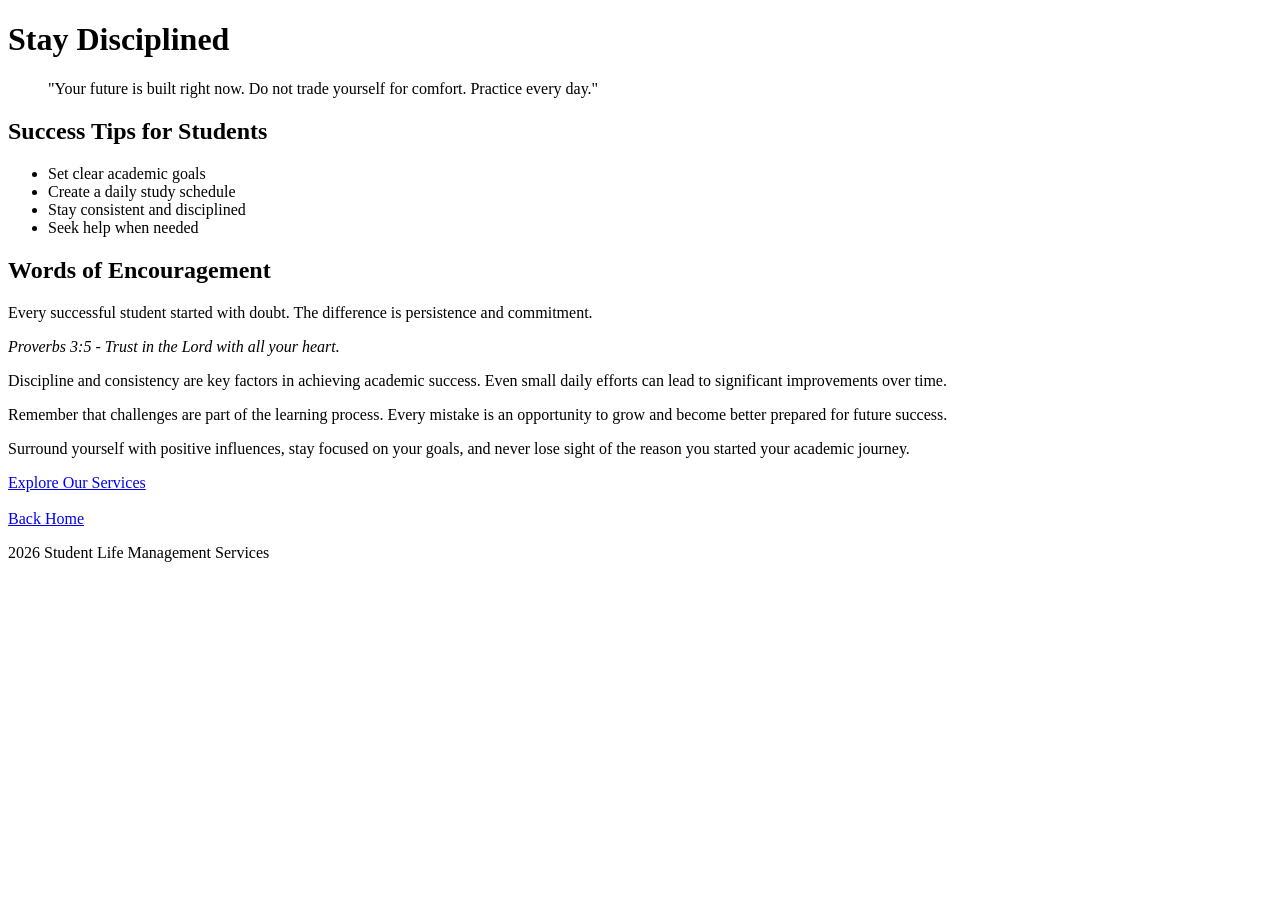
==== about.html @ 94c28f8d "first commit" ====
<!DOCTYPE html>
<html lang="en">

<head>
    <meta charset="UTF-8">
    <title>Motivation</title>
</head>

<body>

    <h1>Stay Disciplined</h1>

    <blockquote>
        "Your future is built right now. Do not trade yourself for comfort. Practice every day."
    </blockquote>

    <h2>Success Tips for Students</h2>
    <ul>
        <li>Set clear academic goals</li>
        <li>Create a daily study schedule</li>
        <li>Stay consistent and disciplined</li>
        <li>Seek help when needed</li>
    </ul>

    <h2>Words of Encouragement</h2>
    <p>Every successful student started with doubt. The difference is persistence and commitment.</p>

    <p><cite>Proverbs 3:5 - Trust in the Lord with all your heart.</cite></p>

    <p>Discipline and consistency are key factors in achieving academic success. Even small daily efforts can lead to significant improvements over time.</p>

    <p>Remember that challenges are part of the learning process. Every mistake is an opportunity to grow and become better prepared for future success.</p>

    <p>Surround yourself with positive influences, stay focused on your goals, and never lose sight of the reason you started your academic journey.</p>

    <a href="services.html">Explore Our Services</a>
    <br><br>
    <a href="index.html">Back Home</a>

    <footer>
        <p>2026 Student Life Management Services</p>
    </footer>

</body>

</html>
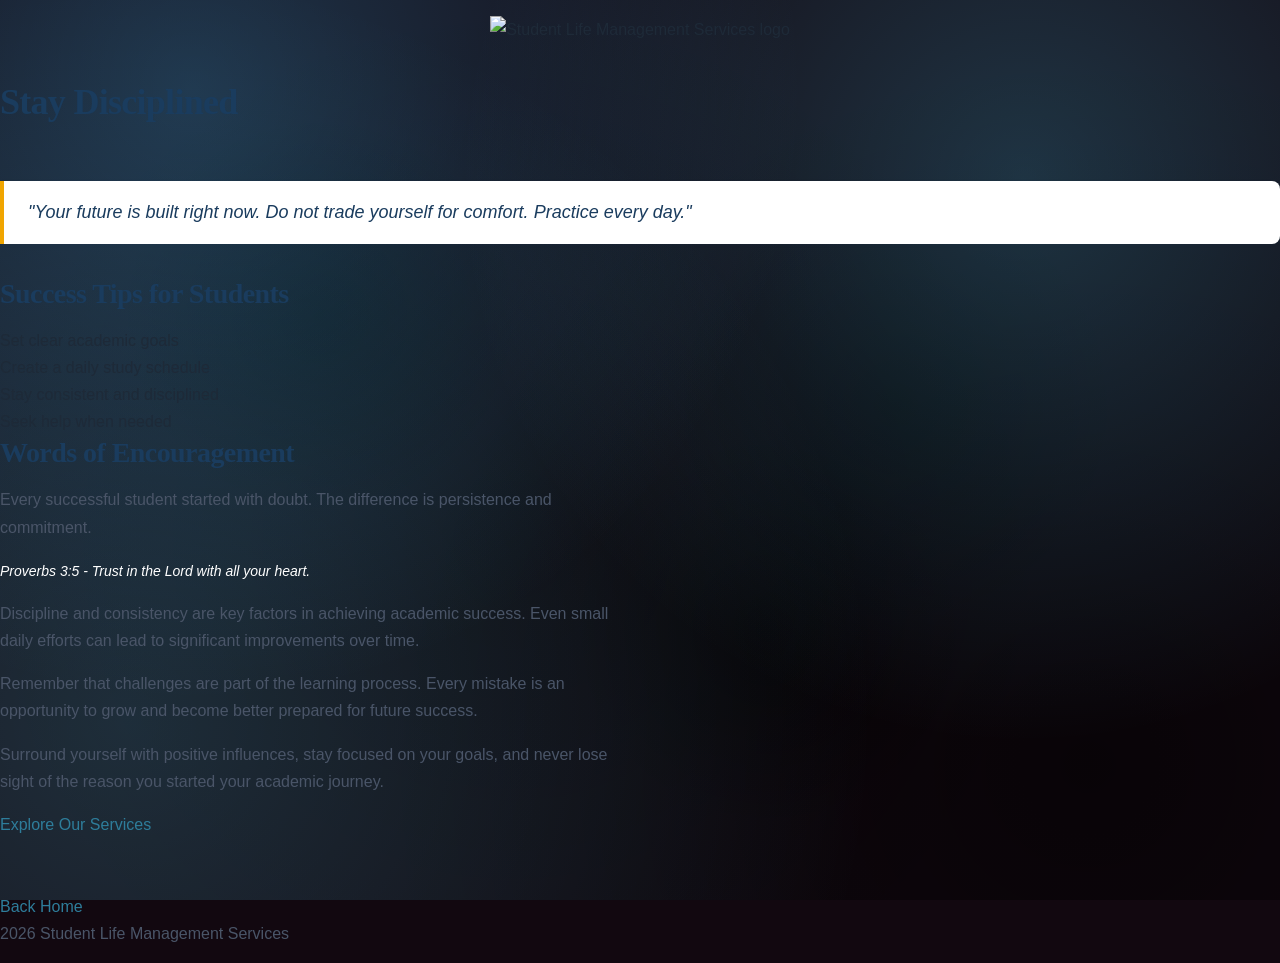
==== commit f99abe57: "Add files via upload" ====
--- a/about.html
+++ b/about.html
@@ -1,46 +1,49 @@
-<!DOCTYPE html>
-<html lang="en">
-
-<head>
-    <meta charset="UTF-8">
-    <title>Motivation</title>
-</head>
-
-<body>
-
-    <h1>Stay Disciplined</h1>
-
-    <blockquote>
-        "Your future is built right now. Do not trade yourself for comfort. Practice every day."
-    </blockquote>
-
-    <h2>Success Tips for Students</h2>
-    <ul>
-        <li>Set clear academic goals</li>
-        <li>Create a daily study schedule</li>
-        <li>Stay consistent and disciplined</li>
-        <li>Seek help when needed</li>
-    </ul>
-
-    <h2>Words of Encouragement</h2>
-    <p>Every successful student started with doubt. The difference is persistence and commitment.</p>
-
-    <p><cite>Proverbs 3:5 - Trust in the Lord with all your heart.</cite></p>
-
-    <p>Discipline and consistency are key factors in achieving academic success. Even small daily efforts can lead to significant improvements over time.</p>
-
-    <p>Remember that challenges are part of the learning process. Every mistake is an opportunity to grow and become better prepared for future success.</p>
-
-    <p>Surround yourself with positive influences, stay focused on your goals, and never lose sight of the reason you started your academic journey.</p>
-
-    <a href="services.html">Explore Our Services</a>
-    <br><br>
-    <a href="index.html">Back Home</a>
-
-    <footer>
-        <p>2026 Student Life Management Services</p>
-    </footer>
-
-</body>
-
+<!DOCTYPE html>
+<html lang="en">
+
+<head>
+    <meta charset="UTF-8">
+    <title>Motivation</title>
+    <link rel="stylesheet" href="style.css">
+</head>
+
+<body>
+
+        <img src="media/powpow logo.jpg" alt="Student Life Management Services logo" style="height:48px; width:auto; display:block; margin: 16px auto;">
+
+    <h1>Stay Disciplined</h1>
+
+    <blockquote>
+        "Your future is built right now. Do not trade yourself for comfort. Practice every day."
+    </blockquote>
+
+    <h2>Success Tips for Students</h2>
+    <ul>
+        <li>Set clear academic goals</li>
+        <li>Create a daily study schedule</li>
+        <li>Stay consistent and disciplined</li>
+        <li>Seek help when needed</li>
+    </ul>
+
+    <h2>Words of Encouragement</h2>
+    <p>Every successful student started with doubt. The difference is persistence and commitment.</p>
+
+    <p><cite>Proverbs 3:5 - Trust in the Lord with all your heart.</cite></p>
+
+    <p>Discipline and consistency are key factors in achieving academic success. Even small daily efforts can lead to significant improvements over time.</p>
+
+    <p>Remember that challenges are part of the learning process. Every mistake is an opportunity to grow and become better prepared for future success.</p>
+
+    <p>Surround yourself with positive influences, stay focused on your goals, and never lose sight of the reason you started your academic journey.</p>
+
+    <a href="service.html">Explore Our Services</a>
+    <br><br>
+    <a href="index.html">Back Home</a>
+
+    <footer>
+        <p>2026 Student Life Management Services</p>
+    </footer>
+
+</body>
+
 </html>
--- a/style.css
+++ b/style.css
@@ -0,0 +1,1010 @@
+
+
+/* --- CSS Reset & Base Styles --- */
+*, *::before, *::after {
+    margin: 0;
+    padding: 0;
+    box-sizing: border-box;
+}
+
+/* --- CSS Custom Properties (Variables) --- */
+:root {
+    /* Color Scheme */
+    --color-primary: #1a3c5e;
+    --color-secondary: #2e7d9b;
+    --color-accent: #f0a500;
+    --color-accent-light: #ffd166;
+    --color-bg: #f5f7fa;
+    --color-bg-alt: #eef2f7;
+    --color-white: #ffffff;
+    --color-text: #1e2a38;
+    --color-text-light: #4a5568;
+    --color-text-muted: #718096;
+    --color-border: #d1dce8;
+    --color-success: #38a169;
+
+    /* Typography */
+    --font-heading: 'Georgia', 'Times New Roman', serif;
+    --font-body: 'Segoe UI', Tahoma, Geneva, Verdana, sans-serif;
+
+    /* Font Sizes — relative units for responsiveness */
+    --fs-xs: 0.75rem;
+    --fs-sm: 0.875rem;
+    --fs-base: 1rem;
+    --fs-md: 1.125rem;
+    --fs-lg: 1.375rem;
+    --fs-xl: 1.75rem;
+    --fs-2xl: 2.25rem;
+    --fs-3xl: 3rem;
+
+    /* Spacing */
+    --space-xs: 0.5rem;
+    --space-sm: 0.75rem;
+    --space-md: 1rem;
+    --space-lg: 1.5rem;
+    --space-xl: 2rem;
+    --space-2xl: 3rem;
+    --space-3xl: 4rem;
+
+    /* Borders & Shadows */
+    --radius-sm: 4px;
+    --radius-md: 8px;
+    --radius-lg: 16px;
+    --shadow-sm: 0 1px 3px rgba(26, 60, 94, 0.1);
+    --shadow-md: 0 4px 12px rgba(26, 60, 94, 0.15);
+    --shadow-lg: 0 8px 28px rgba(26, 60, 94, 0.2);
+
+    /* Transitions */
+    --transition: 0.25s ease;
+    --transition-slow: 0.4s ease;
+
+    /* Layout */
+    --max-width: 1100px;
+    --nav-height: 4.5rem;
+}
+
+
+html {
+    font-size: 16px;
+    scroll-behavior: smooth;
+}
+
+body {
+    font-family: var(--font-body);
+    font-size: var(--fs-base);
+    line-height: 1.7;
+    color: var(--color-text);
+    background-color: var(--color-bg);
+    min-height: 100vh;
+    /* Charcoal + pink theme */
+    background-color: #120810;
+    background-image:
+        radial-gradient(circle at 15% 10%, rgba(70, 190, 255, 0.25) 0%, rgba(70, 190, 255, 0) 45%),
+        radial-gradient(circle at 80% 20%, rgba(80, 210, 255, 0.22) 0%, rgba(80, 210, 255, 0) 45%),
+        radial-gradient(circle at 10% 80%, rgba(90, 220, 255, 0.18) 0%, rgba(90, 220, 255, 0) 55%),
+        radial-gradient(circle at 85% 85%, rgba(0, 0, 0, 0.55) 0%, rgba(0, 0, 0, 0) 55%),
+        radial-gradient(circle at 40% 60%, rgba(0, 0, 0, 0.35) 0%, rgba(0, 0, 0, 0) 60%),
+        /* sprinkle */
+        radial-gradient(circle at 25% 35%, rgba(0, 0, 0, 0.55) 0%, rgba(0, 0, 0, 0) 18%),
+        radial-gradient(circle at 60% 70%, rgba(0, 0, 0, 0.5) 0%, rgba(0, 0, 0, 0) 20%),
+        radial-gradient(circle at 70% 45%, rgba(0, 0, 0, 0.45) 0%, rgba(0, 0, 0, 0) 22%);
+    background-attachment: fixed;
+    display: flex;
+    flex-direction: column;
+}
+
+
+h1, h2, h3, h4, h5, h6 {
+    font-family: var(--font-heading);
+    font-weight: 700;
+    line-height: 1.25;
+    color: var(--color-primary);
+    letter-spacing: -0.02em;
+}
+
+h1 { font-size: var(--fs-2xl); margin-bottom: var(--space-lg); }
+h2 { font-size: var(--fs-xl);  margin-bottom: var(--space-md); }
+h3 { font-size: var(--fs-lg);  margin-bottom: var(--space-sm); }
+
+p {
+    font-size: var(--fs-base);
+    color: var(--color-text-light);
+    margin-bottom: var(--space-md);
+    max-width: 70ch;
+}
+
+a {
+    color: var(--color-secondary);
+    text-decoration: none;
+    transition: color var(--transition);
+}
+
+a:hover,
+a:focus {
+    color: var(--color-accent);
+    text-decoration: underline;
+}
+
+ul {
+    list-style: none;
+    padding: 0;
+}
+
+cite {
+    font-style: italic;
+    color: #ffffff;
+
+    font-size: var(--fs-sm);
+}
+
+
+
+blockquote {
+    border-left: 4px solid var(--color-accent);
+    padding: var(--space-md) var(--space-lg);
+    margin: var(--space-xl) 0;
+    background: var(--color-white);
+    border-radius: 0 var(--radius-md) var(--radius-md) 0;
+    font-size: var(--fs-md);
+    font-style: italic;
+    color: var(--color-primary);
+    box-shadow: var(--shadow-sm);
+}
+
+
+.container {
+    width: 100%;
+    max-width: var(--max-width);
+    margin: 0 auto;
+    padding: 0 var(--space-lg);
+}
+
+/* Use flexbox for page structure */
+body {
+    display: flex;
+    flex-direction: column;
+}
+
+main, section:not(nav section) {
+    flex: 1;
+}
+
+
+header {
+    background: var(--color-primary);
+    position: sticky;
+    top: 0;
+    z-index: 100;
+    box-shadow: var(--shadow-md);
+}
+
+header nav {
+    max-width: var(--max-width);
+    margin: 0 auto;
+    padding: 0 var(--space-lg);
+    display: flex;
+    align-items: center;
+    justify-content: space-between;
+    min-height: var(--nav-height);
+    flex-wrap: wrap;
+    gap: var(--space-sm);
+}
+
+/* --- Navbar modernize --- */
+header nav img {
+    height: 44px;
+    width: auto;
+    display: block;
+    margin-right: var(--space-sm);
+    filter: drop-shadow(0 2px 6px rgba(0,0,0,0.18));
+}
+
+header nav h2 {
+    padding: 0;
+    margin-right: auto;
+}
+
+header nav ul {
+    margin-left: auto;
+    display: flex;
+    align-items: center;
+}
+
+header nav ul li {
+    list-style: none;
+}
+
+header nav ul li a {
+    display: inline-flex;
+    align-items: center;
+    justify-content: center;
+    padding: 0.6rem 0.9rem;
+    border-radius: 999px;
+    position: relative;
+    overflow: hidden;
+    background: rgba(255,255,255,0.06);
+    border: 1px solid rgba(255,255,255,0.14);
+}
+
+header nav ul li a::after {
+    content: '';
+    position: absolute;
+    inset: 0;
+    background: linear-gradient(135deg, rgba(240,165,0,0.35), rgba(255,209,102,0.25));
+    opacity: 0;
+    transition: opacity var(--transition);
+}
+
+header nav ul li a:hover,
+header nav ul li a:focus {
+    background: var(--color-accent);
+    color: var(--color-primary);
+    text-decoration: none;
+    transform: translateY(-1px);
+}
+
+header nav ul li a:hover::after,
+header nav ul li a:focus::after {
+    opacity: 1;
+}
+
+
+header nav h2 {
+    color: var(--color-white);
+    font-size: var(--fs-md);
+    font-family: var(--font-heading);
+    letter-spacing: 0.01em;
+    margin: 0;
+    flex: 1;
+    min-width: 180px;
+}
+
+header nav ul {
+    display: flex;
+    flex-wrap: wrap;
+    gap: var(--space-xs);
+}
+
+header nav ul li a {
+    color: rgba(255, 255, 255, 0.92);
+    font-size: var(--fs-sm);
+    font-weight: 700;
+    padding: 0.65rem 1rem;
+    border-radius: 999px;
+    letter-spacing: 0.03em;
+    text-transform: uppercase;
+    text-decoration: none;
+    transition: transform var(--transition), box-shadow var(--transition), background var(--transition), color var(--transition);
+    background: rgba(255,255,255,0.06);
+    border: 1px solid rgba(255,255,255,0.18);
+    box-shadow: 0 8px 24px rgba(0,0,0,0.12);
+}
+
+
+header nav ul li a:hover,
+header nav ul li a:focus {
+    background: var(--color-accent);
+    color: var(--color-primary);
+    text-decoration: none;
+}
+
+
+.enquiry-page {
+
+    position: relative;
+    width: 100%;
+    padding: var(--space-3xl) var(--space-lg);
+    margin: 0 auto;
+    max-width: var(--max-width);
+    min-height: 70vh;
+    border-radius: var(--radius-lg);
+    overflow: hidden;
+
+    background-image: url("media/nellll.jpg");
+    background-size: cover;
+    background-position: center;
+    background-repeat: no-repeat;
+}
+
+.enquiry-page__overlay {
+    position: absolute;
+    inset: 0;
+    background: rgba(0, 0, 0, 0.35);
+    z-index: 0;
+}
+
+.service-page {
+    position: relative;
+    width: 100%;
+    padding: var(--space-3xl) var(--space-lg);
+    margin: 0 auto;
+    max-width: var(--max-width);
+    min-height: 70vh;
+    border-radius: var(--radius-lg);
+    overflow: hidden;
+
+    background-image: url("media/pexels-kampus-5940707.jpg");
+    background-size: cover;
+    background-position: center;
+    background-repeat: no-repeat;
+}
+
+.service-page__overlay {
+    position: absolute;
+    inset: 0;
+    background: rgba(0, 0, 0, 0.2);
+    z-index: 0;
+}
+
+.service-page > h1,
+.service-page__content {
+    position: relative;
+    z-index: 1;
+}
+
+
+.enquiry-page > h1,
+.enquiry-page__content {
+    position: relative;
+    z-index: 1;
+}
+
+.enquiry-page > h1 {
+    color: var(--color-white);
+    font-size: var(--fs-3xl);
+    text-shadow: 0 2px 8px rgba(0, 0, 0, 0.35);
+    margin-bottom: var(--space-lg);
+}
+
+.enquiry-page__content {
+    padding-top: 0;
+}
+
+.page-header {
+    background: linear-gradient(135deg, var(--color-primary) 0%, var(--color-secondary) 100%);
+    color: var(--color-white);
+    padding: var(--space-3xl) var(--space-lg);
+    text-align: center;
+}
+
+
+.page-header h1 {
+    color: var(--color-white);
+    font-size: var(--fs-3xl);
+    margin-bottom: var(--space-sm);
+    text-shadow: 0 2px 8px rgba(0,0,0,0.2);
+}
+
+.page-header p {
+    color: rgba(255,255,255,0.9);
+    font-size: var(--fs-md);
+    max-width: 55ch;
+    margin: 0 auto;
+}
+
+
+.enquiry-card{
+    position: relative;
+    background-image: url("media/pexels-pixabay-207253.jpg");
+    /* make card text sit above overlay */
+    color: #ffffff;
+    background-size: cover;
+    background-position: center;
+    background-repeat: no-repeat;
+
+    border-radius: var(--radius-lg);
+    overflow: hidden;
+
+    border: 1px solid var(--color-border);
+    box-shadow: var(--shadow-sm);
+
+    padding: var(--space-xl);
+    margin: var(--space-xl) auto;
+}
+
+.enquiry-card::before{
+    content: '';
+    position: absolute;
+    inset: 0;
+    background: rgba(0,0,0,0.45);
+}
+
+.enquiry-card > *{
+    position: relative;
+    z-index: 1;
+    color: #ffffff;
+}
+
+.enquiry-card h2,
+.enquiry-card ul li,
+.enquiry-card p{
+    text-shadow: 0 2px 10px rgba(0,0,0,0.65);
+}
+
+.enquiry-card ul li{
+    font-weight: 800;
+}
+
+.enquiry-card h2{
+    font-weight: 900;
+    letter-spacing: 0.02em;
+}
+
+
+section {
+    padding: var(--space-2xl) var(--space-lg);
+    max-width: var(--max-width);
+    margin: 0 auto;
+    width: 100%;
+}
+
+/* Card-style sections */
+.card {
+    background: var(--color-white);
+    border-radius: var(--radius-lg);
+    padding: var(--space-xl);
+    box-shadow: var(--shadow-sm);
+    border: 1px solid var(--color-border);
+    transition: box-shadow var(--transition), transform var(--transition);
+}
+
+.card:hover {
+    box-shadow: var(--shadow-md);
+    transform: translateY(-2px);
+}
+
+/* Why Choose Us & Mission lists */
+section ul li {
+    padding: var(--space-xs) 0 var(--space-xs) var(--space-lg);
+    position: relative;
+    color: var(--color-text-light);
+    font-size: var(--fs-base);
+    line-height: 1.6;
+}
+
+section ul li::before {
+    content: '✦';
+    position: absolute;
+    left: 0;
+    color: var(--color-accent);
+    font-size: var(--fs-xs);
+    top: 0.6em;
+}
+
+/* ============================================================
+   INDEX PAGE — HERO
+   ============================================================ */
+
+.index-hero {
+
+    background-image: url("media/pexels-bltkrn-35098073.jpg");
+    background-size: cover;
+    background-position: center;
+    background-repeat: no-repeat;
+
+    /* keep a subtle gradient overlay feel */
+    position: relative;
+
+    max-width: 100%;
+    padding: var(--space-3xl) var(--space-lg);
+    text-align: center;
+}
+
+body > section:first-of-type h1 {
+    color: var(--color-white);
+    font-size: var(--fs-3xl);
+    text-shadow: 0 2px 8px rgba(0,0,0,0.25);
+    margin-bottom: var(--space-sm);
+}
+
+body > section:first-of-type > p:first-of-type {
+    color: rgba(255,255,255,0.9);
+    font-size: var(--fs-md);
+    margin: 0 auto var(--space-xl);
+}
+
+body > section:first-of-type h2 {
+    color: var(--color-accent-light);
+    margin-top: var(--space-xl);
+}
+
+body > section:first-of-type ul li {
+    color: rgba(255,255,255,0.85);
+}
+
+body > section:first-of-type ul li::before {
+    color: var(--color-accent-light);
+}
+
+body > section:first-of-type p:not(:first-of-type) {
+    color: rgba(255,255,255,0.8);
+    margin: 0 auto var(--space-md);
+
+a[href="enquiry.html"],
+    a[href="contact.html"],
+    a[href="services.html"],
+    a[href="index.html"],
+    a[href="service.html"] {
+
+    display: inline-flex;
+    align-items: center;
+    justify-content: center;
+    padding: 0.65rem 1.15rem;
+    border-radius: 999px;
+    font-weight: 800;
+    font-size: var(--fs-sm);
+    letter-spacing: 0.04em;
+    text-transform: uppercase;
+    text-decoration: none;
+    transition: transform var(--transition), box-shadow var(--transition), background var(--transition), color var(--transition);
+    margin-top: var(--space-md);
+    margin-right: var(--space-sm);
+    border: 1px solid rgba(255,255,255,0.18);
+    background: rgba(255,255,255,0.06);
+    box-shadow: 0 8px 24px rgba(0,0,0,0.12);
+}
+
+/* Make nav/hero-style buttons use same pill theme */
+header nav ul li a,
+.a-pill,
+.form-pill,
+button[type="submit"] {
+    border-radius: 999px;
+}
+
+
+/* Primary CTA */
+a[href="enquiry.html"],
+a[href="contact.html"],
+a[href="services.html"],
+a[href="service.html"] {
+    background: var(--color-accent);
+    color: var(--color-primary);
+    box-shadow: 0 4px 14px rgba(240, 165, 0, 0.35);
+}
+
+a[href="enquiry.html"]:hover,
+a[href="contact.html"]:hover,
+a[href="services.html"]:hover,
+a[href="service.html"]:hover {
+    background: var(--color-accent-light);
+    transform: translateY(-2px);
+    box-shadow: 0 6px 20px rgba(240, 165, 0, 0.45);
+}
+
+/* Back Home / secondary */
+a[href="index.html"] {
+    background: transparent;
+    color: var(--color-secondary);
+    border: 2px solid var(--color-secondary);
+}
+
+a[href="index.html"]:hover {
+    background: var(--color-secondary);
+    color: var(--color-white);
+}
+
+
+.services-grid {
+    display: grid;
+    grid-template-columns: repeat(auto-fit, minmax(280px, 1fr));
+    gap: var(--space-xl);
+    margin: var(--space-xl) 0;
+}
+
+/* Service sections styled as cards */
+body section + section {
+    background: var(--color-white);
+    border-radius: var(--radius-lg);
+    box-shadow: var(--shadow-sm);
+    border: 1px solid var(--color-border);
+    padding: var(--space-xl);
+    transition: box-shadow var(--transition), transform var(--transition);
+}
+
+body section + section:hover {
+    box-shadow: var(--shadow-md);
+    transform: translateY(-3px);
+}
+
+/* Make service cards consistent/stronger */
+.service-page .card,
+.service-page > section {
+    background: rgba(255,255,255,0.95);
+    border: 1px solid rgba(209,220,232,0.9);
+    box-shadow: var(--shadow-sm);
+}
+
+.service-page > section h2 {
+    font-size: var(--fs-lg);
+    color: var(--color-secondary);
+    padding-bottom: var(--space-sm);
+    border-bottom: 2px solid var(--color-accent);
+    margin-bottom: var(--space-md);
+}
+
+
+/* Service images */
+section img {
+    width: 100%;
+    max-height: 220px;
+    object-fit: cover;
+    border-radius: var(--radius-md);
+    margin: var(--space-md) 0;
+    display: block;
+    box-shadow: var(--shadow-sm);
+}
+
+
+.pricing-grid {
+    display: grid;
+    grid-template-columns: repeat(auto-fit, minmax(240px, 1fr));
+    gap: var(--space-xl);
+    margin: var(--space-xl) 0;
+}
+
+/* Pricing card sections */
+section section,
+body > section[id] {
+    background: var(--color-white);
+    border-radius: var(--radius-lg);
+    padding: var(--space-xl);
+    box-shadow: var(--shadow-sm);
+    border: 1px solid var(--color-border);
+    transition: box-shadow var(--transition), transform var(--transition);
+}
+
+section section:hover {
+    box-shadow: var(--shadow-lg);
+    transform: translateY(-4px);
+}
+
+section section h2 {
+    font-size: var(--fs-lg);
+    color: var(--color-secondary);
+    padding-bottom: var(--space-sm);
+    border-bottom: 2px solid var(--color-accent);
+    margin-bottom: var(--space-md);
+}
+
+
+form {
+    background: var(--color-white);
+    padding: var(--space-xl);
+    border-radius: var(--radius-lg);
+    box-shadow: var(--shadow-md);
+    border: 1px solid var(--color-border);
+    max-width: 600px;
+    margin: var(--space-xl) 0;
+}
+
+form label {
+    display: block;
+    font-weight: 600;
+    font-size: var(--fs-sm);
+    color: var(--color-primary);
+    margin-bottom: var(--space-xs);
+    letter-spacing: 0.02em;
+    text-transform: uppercase;
+}
+
+form input[type="text"],
+form input[type="email"],
+form select,
+form textarea {
+    width: 100%;
+    padding: var(--space-sm) var(--space-md);
+    border: 2px solid var(--color-border);
+    border-radius: var(--radius-md);
+    font-family: var(--font-body);
+    font-size: var(--fs-base);
+    color: var(--color-text);
+    background: var(--color-bg);
+    transition: border-color var(--transition), box-shadow var(--transition);
+    margin-bottom: var(--space-lg);
+}
+
+form input[type="text"]:focus,
+form input[type="email"]:focus,
+form select:focus,
+form textarea:focus {
+    outline: none;
+    border-color: var(--color-secondary);
+    box-shadow: 0 0 0 3px rgba(46, 125, 155, 0.15);
+    background: var(--color-white);
+}
+
+form textarea {
+    min-height: 130px;
+    resize: vertical;
+}
+
+form button[type="submit"] {
+    background: var(--color-primary);
+    color: var(--color-white);
+    border: none;
+    padding: var(--space-sm) var(--space-2xl);
+    border-radius: var(--radius-md);
+    font-size: var(--fs-base);
+    font-weight: 700;
+    letter-spacing: 0.05em;
+    text-transform: uppercase;
+    cursor: pointer;
+    transition: background var(--transition), transform var(--transition), box-shadow var(--transition);
+    box-shadow: var(--shadow-sm);
+}
+
+form button[type="submit"]:hover,
+form button[type="submit"]:focus {
+    background: var(--color-secondary);
+    transform: translateY(-2px);
+    box-shadow: var(--shadow-md);
+    -webkit-transform: translateY(-2px);
+    -moz-transform: translateY(-2px);
+    -ms-transform: translateY(-2px);
+    -o-transform: translateY(-2px);
+}
+
+form button[type="submit"]:active {
+    transform: translate/* blockquote ;
+    -webkit-transform: translate/* blockquote ;
+    -moz-transform: translate/* blockquote ;
+    -ms-transform: translate/* blockquote ;
+    -o-transform: translate/* blockquote ;
+{
+
+    background: linear-gradient(135deg, var(--color-primary), var(--color-secondary));
+    color: var(--color-white);
+    border-left: 5px solid var(--color-accent);
+    padding: var(--space-xl) var(--space-2xl);
+    border-radius: 0 var(--radius-lg) var(--radius-lg) 0;
+    font-size: var(--fs-lg);
+
+    margin: var(--space-xl) 0;
+    box-shadow: var(--shadow-md);
+    position: relative;
+}
+/* ============================================================
+blockquote::before {
+    content: '\201C';
+    font-size: 5rem;
+    color: var(--color-accent);
+    position: absolute;
+    top: -1rem;
+    left: 1rem;
+    line-height: 1;
+    opacity: 0.4;
+    font-family: var(--font-heading);
+}
+
+
+footer {
+    background: var(--color-primary);
+    color: rgba(255, 255, 255, 0.75);
+    text-align: center;
+    padding: var(--space-lg);
+    font-size: var(--fs-sm);
+    margin-top: auto;
+    letter-spacing: 0.03em;
+}
+
+footer p {
+    color: rgba(255, 255, 255, 0.75);
+    max-width: none;
+    margin: 0;
+}
+
+footer p::before {
+    content: '© ';
+}
+
+
+
+body p:has(+ p) {
+    /* contact page info paragraphs */
+}
+
+/* Style contact info lines with icons */
+p:has(> strong) {
+    display: flex;
+    align-items: flex-start;
+    gap: var(--space-sm);
+}
+
+/* Contact page: make headings & text stand out more */
+body h1,
+body h2 {
+    font-weight: 900;
+}
+
+/* Contact page uses plain h1/h2 and p tags; bump their visual weight */
+body h1 {
+    font-size: clamp(2rem, 3vw, var(--fs-3xl));
+    text-align: center;
+    margin: var(--space-lg) auto;
+    color: var(--color-white);
+}
+
+body h2 {
+    font-size: clamp(1.25rem, 2.2vw, var(--fs-xl));
+    color: var(--color-accent-light);
+    text-align: left;
+    margin-top: var(--space-lg);
+    margin-bottom: var(--space-md);
+}
+
+body p {
+    font-size: clamp(1rem, 1.35vw, var(--fs-md));
+    color: rgba(255,255,255,0.9);
+    max-width: 78ch;
+    margin-left: auto;
+    margin-right: auto;
+}
+
+
+
+
+/* ---- Tablet: max-width 900px ---- */
+@media screen and (max-width: 900px) {
+    :root {
+        --fs-3xl: 2.25rem;
+        --fs-2xl: 1.75rem;
+        --fs-xl: 1.5rem;
+    }
+
+    header nav {
+        flex-direction: column;
+        align-items: flex-start;
+        padding: var(--space-sm) var(--space-lg);
+        gap: var(--space-xs);
+    }
+
+    header nav h2 {
+        font-size: var(--fs-base);
+    }
+
+    header nav ul {
+        gap: var(--space-xs);
+    }
+
+    body > section:first-of-type {
+        padding: var(--space-2xl) var(--space-lg);
+    }
+
+    body > section:first-of-type h1 {
+        font-size: var(--fs-2xl);
+    }
+
+    .services-grid,
+    .pricing-grid {
+        grid-template-columns: repeat(2, 1fr);
+    }
+
+    form {
+        max-width: 100%;
+    }
+}
+
+/* ---- Mobile: max-width 600px ---- */
+@media screen and (max-width: 600px) {
+    :root {
+        --fs-3xl: 1.75rem;
+        --fs-2xl: 1.5rem;
+        --fs-xl: 1.25rem;
+        --fs-lg: 1.125rem;
+        --space-2xl: 2rem;
+        --space-3xl: 2.5rem;
+    }
+
+    html {
+        font-size: 15px;
+    }
+
+    header nav {
+        padding: var(--space-sm) var(--space-md);
+    }
+
+    header nav h2 {
+        font-size: var(--fs-sm);
+        margin-bottom: var(--space-xs);
+    }
+
+    header nav ul {
+        flex-wrap: wrap;
+        gap: 4px;
+    }
+
+    header nav ul li a {
+        font-size: 0.7rem;
+        padding: 4px var(--space-xs);
+    }
+
+    body > section:first-of-type {
+        padding: var(--space-xl) var(--space-md);
+    }
+
+    body > section:first-of-type h1 {
+        font-size: var(--fs-2xl);
+    }
+
+    section {
+        padding: var(--space-xl) var(--space-md);
+    }
+
+    .services-grid,
+    .pricing-grid {
+        grid-template-columns: 1fr;
+    }
+
+    form {
+        padding: var(--space-lg) var(--space-md);
+    }
+
+    blockquote {
+        padding: var(--space-lg);
+        font-size: var(--fs-base);
+    }
+
+    blockquote::before {
+        font-size: 3rem;
+    }
+
+    /* Stack buttons on mobile */
+    a[href="enquiry.html"],
+    a[href="contact.html"],
+    a[href="services.html"],
+    a[href="index.html"],
+    a[href="service.html"] {
+        display: block;
+        text-align: center;
+        margin-right: 0;
+    }
+
+    section section {
+        padding: var(--space-md);
+    }
+
+    section img {
+        max-height: 160px;
+    }
+
+    h1 { font-size: var(--fs-xl); }
+    h2 { font-size: var(--fs-lg); }
+}
+
+/* ---- Large screens: min-width 1200px ---- */
+@media screen and (min-width: 1200px) {
+    :root {
+        --fs-3xl: 3.5rem;
+    }
+
+    .services-grid {
+        grid-template-columns: repeat(3, 1fr);
+    }
+
+    .pricing-grid {
+        grid-template-columns: repeat(3, 1fr);
+    }
+}
+
+
+
+/* Focus visible for accessibility */
+a:focus-visible,
+button:focus-visible,
+input:focus-visible,
+select:focus-visible,
+textarea:focus-visible {
+    outline: 3px solid var(--color-accent);
+    outline-offset: 2px;
+}
+
+/* Active link feedback */
+a:active {
+    transform: scale(0.98);
+}
+
+header nav ul li {
+    list-style: none;
+}
+}
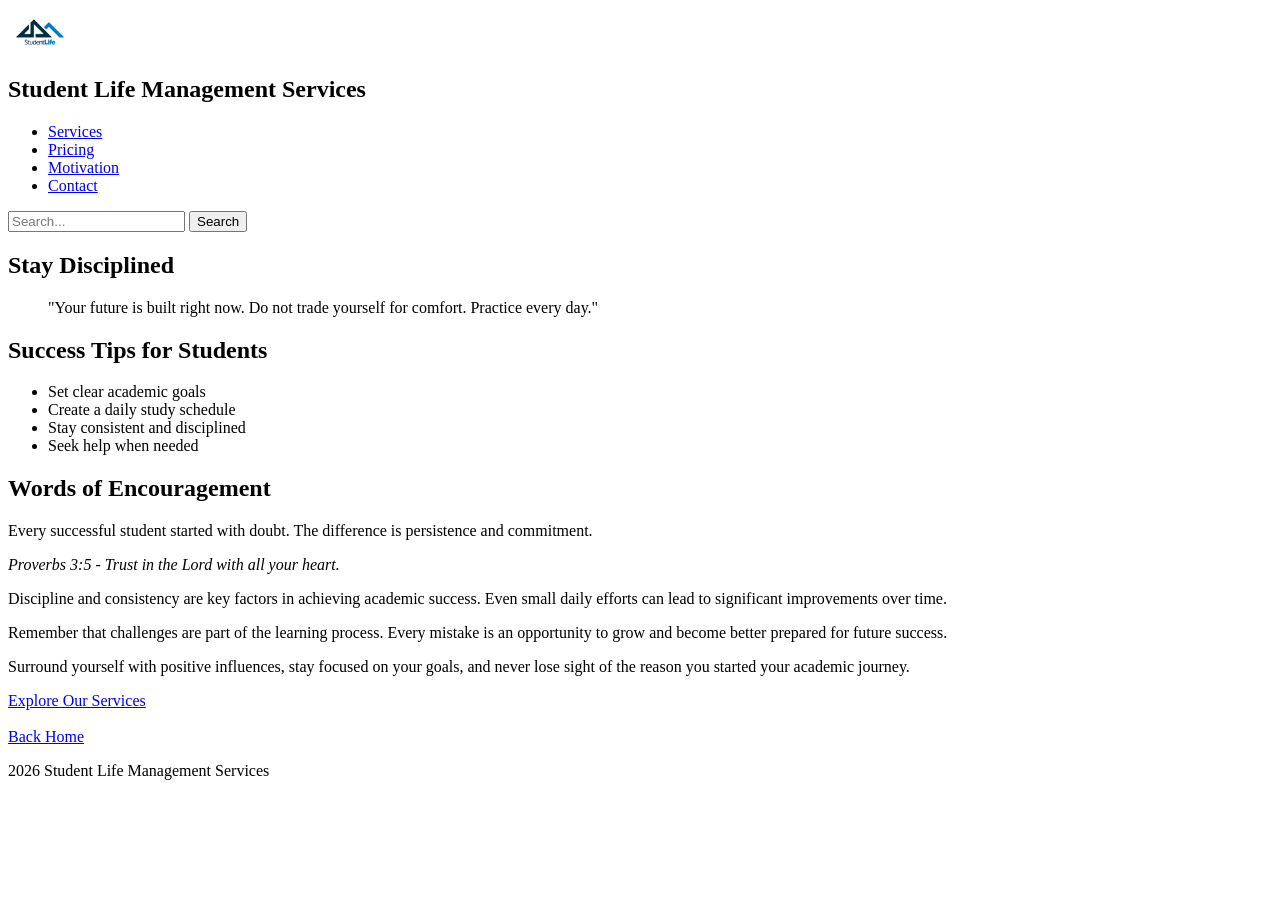
==== commit 0e1a1053: "Add files via upload" ====
--- a/about.html
+++ b/about.html
@@ -4,12 +4,33 @@
 <head>
     <meta charset="UTF-8">
     <title>Motivation</title>
-    <link rel="stylesheet" href="style.css">
+<link rel="stylesheet" href="css/style.css">
 </head>
 
 <body>
 
-        <img src="media/powpow logo.jpg" alt="Student Life Management Services logo" style="height:48px; width:auto; display:block; margin: 16px auto;">
+<header>
+        <nav>
+            <img src="media/powpow logo.jpg" alt="Student Life Management Services logo" style="height:48px; width:auto; display:block;" >
+            <h2>Student Life Management Services</h2>
+
+            <ul>
+                <li><a href="service.html">Services</a></li>
+                <li><a href="enquiry.html">Pricing</a></li>
+                <li><a href="about.html">Motivation</a></li>
+                <li><a href="contact.html">Contact</a></li>
+            </ul>
+
+            
+            <form id="navSearch" class="nav-search" role="search" aria-label="Site search" onsubmit="return false;">
+                <input id="navSearchInput" type="search" placeholder="Search..." aria-label="Search keywords" />
+                <button id="navSearchBtn" type="button">Search</button>
+            </form>
+        </nav>
+    </header>
+
+    <section class="index-hero">
+
 
     <h1>Stay Disciplined</h1>
 
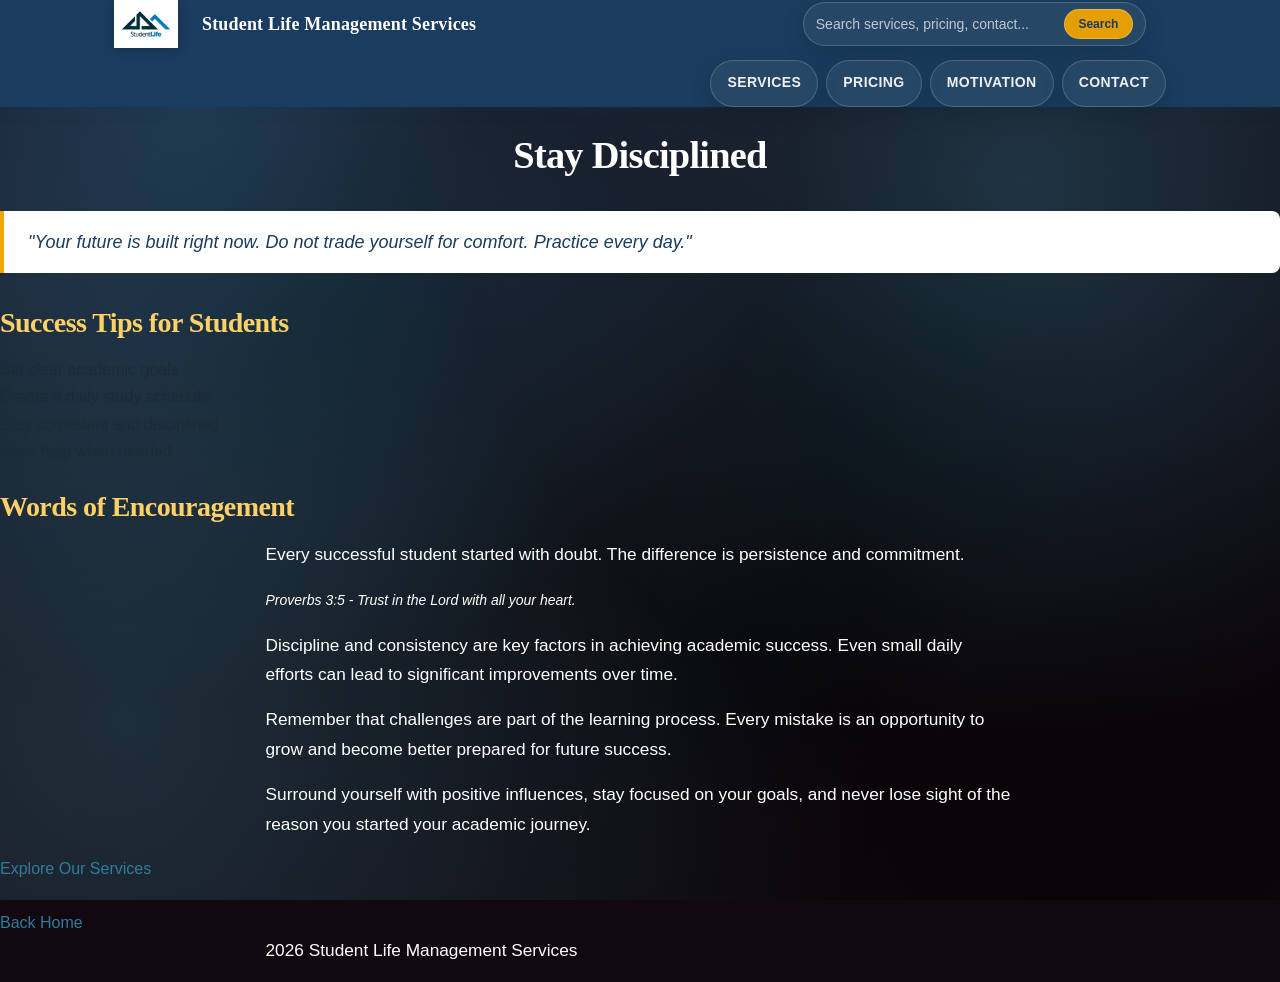
==== commit bb5128a9: "Add files via upload" ====
--- a/about.html
+++ b/about.html
@@ -4,33 +4,32 @@
 <head>
     <meta charset="UTF-8">
     <title>Motivation</title>
-<link rel="stylesheet" href="css/style.css">
+    <link rel="stylesheet" href="style.css">
 </head>
 
 <body>
-
 <header>
         <nav>
             <img src="media/powpow logo.jpg" alt="Student Life Management Services logo" style="height:48px; width:auto; display:block;" >
             <h2>Student Life Management Services</h2>
-
+            <form id="siteSearchForm" class="navbar-search" role="search" aria-label="Site search">
+                <label class="sr-only" for="siteSearch">Search</label>
+                <input id="siteSearch" name="q" type="search" autocomplete="off" spellcheck="false" placeholder="Search services, pricing, contact..." />
+                <button type="submit" aria-label="Search">Search</button>
+            </form>
+            <div id="searchMessage" class="search-message" aria-live="polite"></div>
             <ul>
                 <li><a href="service.html">Services</a></li>
                 <li><a href="enquiry.html">Pricing</a></li>
                 <li><a href="about.html">Motivation</a></li>
                 <li><a href="contact.html">Contact</a></li>
             </ul>
-
-            
-            <form id="navSearch" class="nav-search" role="search" aria-label="Site search" onsubmit="return false;">
-                <input id="navSearchInput" type="search" placeholder="Search..." aria-label="Search keywords" />
-                <button id="navSearchBtn" type="button">Search</button>
-            </form>
         </nav>
     </header>
 
-    <section class="index-hero">
+    <script src="js/main.js" defer></script>
 
+        <main class="about-page">
 
     <h1>Stay Disciplined</h1>
 
@@ -61,10 +60,12 @@
     <br><br>
     <a href="index.html">Back Home</a>
 
-    <footer>
+
+            <footer>
         <p>2026 Student Life Management Services</p>
     </footer>
 
+</main>
 </body>
 
 </html>
--- a/style.css
+++ b/style.css
@@ -0,0 +1,1113 @@
+
+
+/* --- CSS Reset & Base Styles --- */
+*, *::before, *::after {
+    margin: 0;
+    padding: 0;
+    box-sizing: border-box;
+}
+
+/* --- CSS Custom Properties (Variables) --- */
+:root {
+    /* Color Scheme */
+    --color-primary: #1a3c5e;
+    --color-secondary: #2e7d9b;
+    --color-accent: #f0a500;
+    --color-accent-light: #ffd166;
+    --color-bg: #f5f7fa;
+    --color-bg-alt: #eef2f7;
+    --color-white: #ffffff;
+    --color-text: #1e2a38;
+    --color-text-light: #4a5568;
+    --color-text-muted: #718096;
+    --color-border: #d1dce8;
+    --color-success: #38a169;
+
+    /* Typography */
+    --font-heading: 'Georgia', 'Times New Roman', serif;
+    --font-body: 'Segoe UI', Tahoma, Geneva, Verdana, sans-serif;
+
+    /* Font Sizes — relative units for responsiveness */
+    --fs-xs: 0.75rem;
+    --fs-sm: 0.875rem;
+    --fs-base: 1rem;
+    --fs-md: 1.125rem;
+    --fs-lg: 1.375rem;
+    --fs-xl: 1.75rem;
+    --fs-2xl: 2.25rem;
+    --fs-3xl: 3rem;
+
+    /* Spacing */
+    --space-xs: 0.5rem;
+    --space-sm: 0.75rem;
+    --space-md: 1rem;
+    --space-lg: 1.5rem;
+    --space-xl: 2rem;
+    --space-2xl: 3rem;
+    --space-3xl: 4rem;
+
+    /* Borders & Shadows */
+    --radius-sm: 4px;
+    --radius-md: 8px;
+    --radius-lg: 16px;
+    --shadow-sm: 0 1px 3px rgba(26, 60, 94, 0.1);
+    --shadow-md: 0 4px 12px rgba(26, 60, 94, 0.15);
+    --shadow-lg: 0 8px 28px rgba(26, 60, 94, 0.2);
+
+    /* Transitions */
+    --transition: 0.25s ease;
+    --transition-slow: 0.4s ease;
+
+    /* Layout */
+    --max-width: 1100px;
+    --nav-height: 4.5rem;
+}
+
+
+html {
+    font-size: 16px;
+    scroll-behavior: smooth;
+}
+
+body {
+    font-family: var(--font-body);
+    font-size: var(--fs-base);
+    line-height: 1.7;
+    color: var(--color-text);
+    background-color: var(--color-bg);
+    min-height: 100vh;
+    /* Charcoal + pink theme */
+    background-color: #120810;
+    background-image:
+        radial-gradient(circle at 15% 10%, rgba(70, 190, 255, 0.25) 0%, rgba(70, 190, 255, 0) 45%),
+        radial-gradient(circle at 80% 20%, rgba(80, 210, 255, 0.22) 0%, rgba(80, 210, 255, 0) 45%),
+        radial-gradient(circle at 10% 80%, rgba(90, 220, 255, 0.18) 0%, rgba(90, 220, 255, 0) 55%),
+        radial-gradient(circle at 85% 85%, rgba(0, 0, 0, 0.55) 0%, rgba(0, 0, 0, 0) 55%),
+        radial-gradient(circle at 40% 60%, rgba(0, 0, 0, 0.35) 0%, rgba(0, 0, 0, 0) 60%),
+        /* sprinkle */
+        radial-gradient(circle at 25% 35%, rgba(0, 0, 0, 0.55) 0%, rgba(0, 0, 0, 0) 18%),
+        radial-gradient(circle at 60% 70%, rgba(0, 0, 0, 0.5) 0%, rgba(0, 0, 0, 0) 20%),
+        radial-gradient(circle at 70% 45%, rgba(0, 0, 0, 0.45) 0%, rgba(0, 0, 0, 0) 22%);
+    background-attachment: fixed;
+    display: flex;
+    flex-direction: column;
+}
+
+
+h1, h2, h3, h4, h5, h6 {
+    font-family: var(--font-heading);
+    font-weight: 700;
+    line-height: 1.25;
+    color: var(--color-primary);
+    letter-spacing: -0.02em;
+}
+
+h1 { font-size: var(--fs-2xl); margin-bottom: var(--space-lg); }
+h2 { font-size: var(--fs-xl);  margin-bottom: var(--space-md); }
+h3 { font-size: var(--fs-lg);  margin-bottom: var(--space-sm); }
+
+p {
+    font-size: var(--fs-base);
+    color: var(--color-text-light);
+    margin-bottom: var(--space-md);
+    max-width: 70ch;
+}
+
+a {
+    color: var(--color-secondary);
+    text-decoration: none;
+    transition: color var(--transition);
+}
+
+a:hover,
+a:focus {
+    color: var(--color-accent);
+    text-decoration: underline;
+}
+
+ul {
+    list-style: none;
+    padding: 0;
+}
+
+cite {
+    font-style: italic;
+    color: #ffffff;
+
+    font-size: var(--fs-sm);
+}
+
+
+
+blockquote {
+    border-left: 4px solid var(--color-accent);
+    padding: var(--space-md) var(--space-lg);
+    margin: var(--space-xl) 0;
+    background: var(--color-white);
+    border-radius: 0 var(--radius-md) var(--radius-md) 0;
+    font-size: var(--fs-md);
+    font-style: italic;
+    color: var(--color-primary);
+    box-shadow: var(--shadow-sm);
+}
+
+
+.container {
+    width: 100%;
+    max-width: var(--max-width);
+    margin: 0 auto;
+    padding: 0 var(--space-lg);
+}
+
+/* Use flexbox for page structure */
+body {
+    display: flex;
+    flex-direction: column;
+}
+
+main, section:not(nav section) {
+    flex: 1;
+}
+
+
+header {
+    background: var(--color-primary);
+    position: sticky;
+    top: 0;
+    z-index: 100;
+    box-shadow: var(--shadow-md);
+}
+
+header nav {
+    max-width: var(--max-width);
+    margin: 0 auto;
+    padding: 0 var(--space-lg);
+    display: flex;
+    align-items: center;
+    justify-content: space-between;
+    min-height: var(--nav-height);
+    flex-wrap: wrap;
+    gap: var(--space-sm);
+}
+
+/* --- Navbar modernize --- */
+header nav img {
+    height: 44px;
+    width: auto;
+    display: block;
+    margin-right: var(--space-sm);
+    filter: drop-shadow(0 2px 6px rgba(0,0,0,0.18));
+}
+
+header nav h2 {
+    padding: 0;
+    margin-right: auto;
+}
+
+header nav ul {
+    margin-left: auto;
+    display: flex;
+    align-items: center;
+}
+
+header nav ul li {
+    list-style: none;
+}
+
+header nav ul li a {
+    display: inline-flex;
+    align-items: center;
+    justify-content: center;
+    padding: 0.6rem 0.9rem;
+    border-radius: 999px;
+    position: relative;
+    overflow: hidden;
+    background: rgba(255,255,255,0.06);
+    border: 1px solid rgba(255,255,255,0.14);
+}
+
+header nav ul li a::after {
+    content: '';
+    position: absolute;
+    inset: 0;
+    background: linear-gradient(135deg, rgba(240,165,0,0.35), rgba(255,209,102,0.25));
+    opacity: 0;
+    transition: opacity var(--transition);
+}
+
+header nav ul li a:hover,
+header nav ul li a:focus {
+    background: var(--color-accent);
+    color: var(--color-primary);
+    text-decoration: none;
+    transform: translateY(-1px);
+}
+
+header nav ul li a:hover::after,
+header nav ul li a:focus::after {
+    opacity: 1;
+}
+
+
+header nav h2 {
+    color: var(--color-white);
+    font-size: var(--fs-md);
+    font-family: var(--font-heading);
+    letter-spacing: 0.01em;
+    margin: 0;
+    flex: 1;
+    min-width: 180px;
+}
+
+header nav ul {
+    display: flex;
+    flex-wrap: wrap;
+    gap: var(--space-xs);
+}
+
+header nav ul li a {
+    color: rgba(255, 255, 255, 0.92);
+    font-size: var(--fs-sm);
+    font-weight: 700;
+    padding: 0.65rem 1rem;
+    border-radius: 999px;
+    letter-spacing: 0.03em;
+    text-transform: uppercase;
+    text-decoration: none;
+    transition: transform var(--transition), box-shadow var(--transition), background var(--transition), color var(--transition);
+    background: rgba(255,255,255,0.06);
+    border: 1px solid rgba(255,255,255,0.18);
+    box-shadow: 0 8px 24px rgba(0,0,0,0.12);
+}
+
+
+header nav ul li a:hover,
+header nav ul li a:focus {
+    background: var(--color-accent);
+    color: var(--color-primary);
+    text-decoration: none;
+}
+
+
+.enquiry-page {
+
+    position: relative;
+    width: 100%;
+    padding: var(--space-3xl) var(--space-lg);
+    margin: 0 auto;
+    max-width: var(--max-width);
+    min-height: 70vh;
+    border-radius: var(--radius-lg);
+    overflow: hidden;
+
+    background-image: url("media/nellll.jpg");
+    background-size: cover;
+    background-position: center;
+    background-repeat: no-repeat;
+}
+
+.enquiry-page__overlay {
+    position: absolute;
+    inset: 0;
+    background: rgba(0, 0, 0, 0.35);
+    z-index: 0;
+}
+
+.service-page {
+    position: relative;
+    width: 100%;
+    padding: var(--space-3xl) var(--space-lg);
+    margin: 0 auto;
+    max-width: var(--max-width);
+    min-height: 70vh;
+    border-radius: var(--radius-lg);
+    overflow: hidden;
+
+    background-image: url("media/pexels-kampus-5940707.jpg");
+    background-size: cover;
+    background-position: center;
+    background-repeat: no-repeat;
+}
+
+.service-page__overlay {
+    position: absolute;
+    inset: 0;
+    background: rgba(0, 0, 0, 0.2);
+    z-index: 0;
+}
+
+.service-page > h1,
+.service-page__content {
+    position: relative;
+    z-index: 1;
+}
+
+
+.enquiry-page > h1,
+.enquiry-page__content {
+    position: relative;
+    z-index: 1;
+}
+
+.enquiry-page > h1 {
+    color: var(--color-white);
+    font-size: var(--fs-3xl);
+    text-shadow: 0 2px 8px rgba(0, 0, 0, 0.35);
+    margin-bottom: var(--space-lg);
+}
+
+.enquiry-page__content {
+    padding-top: 0;
+}
+
+.page-header {
+    background: linear-gradient(135deg, var(--color-primary) 0%, var(--color-secondary) 100%);
+    color: var(--color-white);
+    padding: var(--space-3xl) var(--space-lg);
+    text-align: center;
+}
+
+
+.page-header h1 {
+    color: var(--color-white);
+    font-size: var(--fs-3xl);
+    margin-bottom: var(--space-sm);
+    text-shadow: 0 2px 8px rgba(0,0,0,0.2);
+}
+
+.page-header p {
+    color: rgba(255,255,255,0.9);
+    font-size: var(--fs-md);
+    max-width: 55ch;
+    margin: 0 auto;
+}
+
+
+.enquiry-card{
+    position: relative;
+    background-image: url("media/pexels-pixabay-207253.jpg");
+    /* make card text sit above overlay */
+    color: #ffffff;
+    background-size: cover;
+    background-position: center;
+    background-repeat: no-repeat;
+
+    border-radius: var(--radius-lg);
+    overflow: hidden;
+
+    border: 1px solid var(--color-border);
+    box-shadow: var(--shadow-sm);
+
+    padding: var(--space-xl);
+    margin: var(--space-xl) auto;
+}
+
+.enquiry-card::before{
+    content: '';
+    position: absolute;
+    inset: 0;
+    background: rgba(0,0,0,0.45);
+}
+
+.enquiry-card > *{
+    position: relative;
+    z-index: 1;
+    color: #ffffff;
+}
+
+.enquiry-card h2,
+.enquiry-card ul li,
+.enquiry-card p{
+    text-shadow: 0 2px 10px rgba(0,0,0,0.65);
+}
+
+.enquiry-card ul li{
+    font-weight: 800;
+}
+
+.enquiry-card h2{
+    font-weight: 900;
+    letter-spacing: 0.02em;
+}
+
+
+section {
+    padding: var(--space-2xl) var(--space-lg);
+    max-width: var(--max-width);
+    margin: 0 auto;
+    width: 100%;
+}
+
+/* Card-style sections */
+.card {
+    background: var(--color-white);
+    border-radius: var(--radius-lg);
+    padding: var(--space-xl);
+    box-shadow: var(--shadow-sm);
+    border: 1px solid var(--color-border);
+    transition: box-shadow var(--transition), transform var(--transition);
+}
+
+.card:hover {
+    box-shadow: var(--shadow-md);
+    transform: translateY(-2px);
+}
+
+/* Why Choose Us & Mission lists */
+section ul li {
+    padding: var(--space-xs) 0 var(--space-xs) var(--space-lg);
+    position: relative;
+    color: var(--color-text-light);
+    font-size: var(--fs-base);
+    line-height: 1.6;
+}
+
+section ul li::before {
+    content: '✦';
+    position: absolute;
+    left: 0;
+    color: var(--color-accent);
+    font-size: var(--fs-xs);
+    top: 0.6em;
+}
+
+/* ============================================================
+   INDEX PAGE — HERO
+   ============================================================ */
+
+.index-hero {
+
+    background-image: url("media/pexels-bltkrn-35098073.jpg");
+    background-size: cover;
+    background-position: center;
+    background-repeat: no-repeat;
+
+    /* keep a subtle gradient overlay feel */
+    position: relative;
+
+    max-width: 100%;
+    padding: var(--space-3xl) var(--space-lg);
+    text-align: center;
+}
+
+body > section:first-of-type h1 {
+    color: var(--color-white);
+    font-size: var(--fs-3xl);
+    text-shadow: 0 2px 8px rgba(0,0,0,0.25);
+    margin-bottom: var(--space-sm);
+}
+
+body > section:first-of-type > p:first-of-type {
+    color: rgba(255,255,255,0.9);
+    font-size: var(--fs-md);
+    margin: 0 auto var(--space-xl);
+}
+
+body > section:first-of-type h2 {
+    color: var(--color-accent-light);
+    margin-top: var(--space-xl);
+}
+
+body > section:first-of-type ul li {
+    color: rgba(255,255,255,0.85);
+}
+
+body > section:first-of-type ul li::before {
+    color: var(--color-accent-light);
+}
+
+body > section:first-of-type p:not(:first-of-type) {
+    color: rgba(255,255,255,0.8);
+    margin: 0 auto var(--space-md);
+
+a[href="enquiry.html"],
+    a[href="contact.html"],
+    a[href="services.html"],
+    a[href="index.html"],
+    a[href="service.html"] {
+
+    display: inline-flex;
+    align-items: center;
+    justify-content: center;
+    padding: 0.65rem 1.15rem;
+    border-radius: 999px;
+    font-weight: 800;
+    font-size: var(--fs-sm);
+    letter-spacing: 0.04em;
+    text-transform: uppercase;
+    text-decoration: none;
+    transition: transform var(--transition), box-shadow var(--transition), background var(--transition), color var(--transition);
+    margin-top: var(--space-md);
+    margin-right: var(--space-sm);
+    border: 1px solid rgba(255,255,255,0.18);
+    background: rgba(255,255,255,0.06);
+    box-shadow: 0 8px 24px rgba(0,0,0,0.12);
+}
+
+/* Make nav/hero-style buttons use same pill theme */
+header nav ul li a,
+.a-pill,
+.form-pill,
+button[type="submit"] {
+    border-radius: 999px;
+}
+
+
+/* Primary CTA */
+a[href="enquiry.html"],
+a[href="contact.html"],
+a[href="services.html"],
+a[href="service.html"] {
+    background: var(--color-accent);
+    color: var(--color-primary);
+    box-shadow: 0 4px 14px rgba(240, 165, 0, 0.35);
+}
+
+a[href="enquiry.html"]:hover,
+a[href="contact.html"]:hover,
+a[href="services.html"]:hover,
+a[href="service.html"]:hover {
+    background: var(--color-accent-light);
+    transform: translateY(-2px);
+    box-shadow: 0 6px 20px rgba(240, 165, 0, 0.45);
+}
+
+/* Back Home / secondary */
+a[href="index.html"] {
+    background: transparent;
+    color: var(--color-secondary);
+    border: 2px solid var(--color-secondary);
+}
+
+a[href="index.html"]:hover {
+    background: var(--color-secondary);
+    color: var(--color-white);
+}
+
+
+.services-grid {
+    display: grid;
+    grid-template-columns: repeat(auto-fit, minmax(280px, 1fr));
+    gap: var(--space-xl);
+    margin: var(--space-xl) 0;
+}
+
+/* Service sections styled as cards */
+body section + section {
+    background: var(--color-white);
+    border-radius: var(--radius-lg);
+    box-shadow: var(--shadow-sm);
+    border: 1px solid var(--color-border);
+    padding: var(--space-xl);
+    transition: box-shadow var(--transition), transform var(--transition);
+}
+
+body section + section:hover {
+    box-shadow: var(--shadow-md);
+    transform: translateY(-3px);
+}
+
+/* Make service cards consistent/stronger */
+.service-page .card,
+.service-page > section {
+    background: rgba(255,255,255,0.95);
+    border: 1px solid rgba(209,220,232,0.9);
+    box-shadow: var(--shadow-sm);
+}
+
+.service-page > section h2 {
+    font-size: var(--fs-lg);
+    color: var(--color-secondary);
+    padding-bottom: var(--space-sm);
+    border-bottom: 2px solid var(--color-accent);
+    margin-bottom: var(--space-md);
+}
+
+
+/* Service images */
+section img {
+    width: 100%;
+    max-height: 220px;
+    object-fit: cover;
+    border-radius: var(--radius-md);
+    margin: var(--space-md) 0;
+    display: block;
+    box-shadow: var(--shadow-sm);
+}
+
+
+.pricing-grid {
+    display: grid;
+    grid-template-columns: repeat(auto-fit, minmax(240px, 1fr));
+    gap: var(--space-xl);
+    margin: var(--space-xl) 0;
+}
+
+/* Pricing card sections */
+section section,
+body > section[id] {
+    background: var(--color-white);
+    border-radius: var(--radius-lg);
+    padding: var(--space-xl);
+    box-shadow: var(--shadow-sm);
+    border: 1px solid var(--color-border);
+    transition: box-shadow var(--transition), transform var(--transition);
+}
+
+section section:hover {
+    box-shadow: var(--shadow-lg);
+    transform: translateY(-4px);
+}
+
+section section h2 {
+    font-size: var(--fs-lg);
+    color: var(--color-secondary);
+    padding-bottom: var(--space-sm);
+    border-bottom: 2px solid var(--color-accent);
+    margin-bottom: var(--space-md);
+}
+
+
+form {
+    background: var(--color-white);
+    padding: var(--space-xl);
+    border-radius: var(--radius-lg);
+    box-shadow: var(--shadow-md);
+    border: 1px solid var(--color-border);
+    max-width: 600px;
+    margin: var(--space-xl) 0;
+}
+
+form label {
+    display: block;
+    font-weight: 600;
+    font-size: var(--fs-sm);
+    color: var(--color-primary);
+    margin-bottom: var(--space-xs);
+    letter-spacing: 0.02em;
+    text-transform: uppercase;
+}
+
+form input[type="text"],
+form input[type="email"],
+form select,
+form textarea {
+    width: 100%;
+    padding: var(--space-sm) var(--space-md);
+    border: 2px solid var(--color-border);
+    border-radius: var(--radius-md);
+    font-family: var(--font-body);
+    font-size: var(--fs-base);
+    color: var(--color-text);
+    background: var(--color-bg);
+    transition: border-color var(--transition), box-shadow var(--transition);
+    margin-bottom: var(--space-lg);
+}
+
+form input[type="text"]:focus,
+form input[type="email"]:focus,
+form select:focus,
+form textarea:focus {
+    outline: none;
+    border-color: var(--color-secondary);
+    box-shadow: 0 0 0 3px rgba(46, 125, 155, 0.15);
+    background: var(--color-white);
+}
+
+form textarea {
+    min-height: 130px;
+    resize: vertical;
+}
+
+form button[type="submit"] {
+    background: var(--color-primary);
+    color: var(--color-white);
+    border: none;
+    padding: var(--space-sm) var(--space-2xl);
+    border-radius: var(--radius-md);
+    font-size: var(--fs-base);
+    font-weight: 700;
+    letter-spacing: 0.05em;
+    text-transform: uppercase;
+    cursor: pointer;
+    transition: background var(--transition), transform var(--transition), box-shadow var(--transition);
+    box-shadow: var(--shadow-sm);
+}
+
+form button[type="submit"]:hover,
+form button[type="submit"]:focus {
+    background: var(--color-secondary);
+    transform: translateY(-2px);
+    box-shadow: var(--shadow-md);
+    -webkit-transform: translateY(-2px);
+    -moz-transform: translateY(-2px);
+    -ms-transform: translateY(-2px);
+    -o-transform: translateY(-2px);
+}
+
+form button[type="submit"]:active {
+    transform: translateY(0);
+}
+
+
+
+    background: linear-gradient(135deg, var(--color-primary), var(--color-secondary));
+    color: var(--color-white);
+    border-left: 5px solid var(--color-accent);
+    padding: var(--space-xl) var(--space-2xl);
+    border-radius: 0 var(--radius-lg) var(--radius-lg) 0;
+    font-size: var(--fs-lg);
+
+    margin: var(--space-xl) 0;
+    box-shadow: var(--shadow-md);
+    position: relative;
+}
+/* ============================================================
+blockquote::before {
+    content: '\201C';
+    font-size: 5rem;
+    color: var(--color-accent);
+    position: absolute;
+    top: -1rem;
+    left: 1rem;
+    line-height: 1;
+    opacity: 0.4;
+    font-family: var(--font-heading);
+}
+
+
+footer {
+    background: var(--color-primary);
+    color: rgba(255, 255, 255, 0.75);
+    text-align: center;
+    padding: var(--space-lg);
+    font-size: var(--fs-sm);
+    margin-top: auto;
+    letter-spacing: 0.03em;
+}
+
+footer p {
+    color: rgba(255, 255, 255, 0.75);
+    max-width: none;
+    margin: 0;
+}
+
+footer p::before {
+    content: '© ';
+}
+
+
+
+body p:has(+ p) {
+    /* contact page info paragraphs */
+}
+
+/* Style contact info lines with icons */
+p:has(> strong) {
+    display: flex;
+    align-items: flex-start;
+    gap: var(--space-sm);
+}
+
+/* Contact page: make headings & text stand out more */
+body h1,
+body h2 {
+    font-weight: 900;
+}
+
+/* Contact page uses plain h1/h2 and p tags; bump their visual weight */
+body h1 {
+    font-size: clamp(2rem, 3vw, var(--fs-3xl));
+    text-align: center;
+    margin: var(--space-lg) auto;
+    color: var(--color-white);
+}
+
+body h2 {
+    font-size: clamp(1.25rem, 2.2vw, var(--fs-xl));
+    color: var(--color-accent-light);
+    text-align: left;
+    margin-top: var(--space-lg);
+    margin-bottom: var(--space-md);
+}
+
+body p {
+    font-size: clamp(1rem, 1.35vw, var(--fs-md));
+    color: #ffffff;
+    max-width: 78ch;
+    margin-left: auto;
+    margin-right: auto;
+}
+
+/* Services page: make lists and writing visible on dark backgrounds */
+.service-page h1,
+.service-page h2,
+.service-page p,
+.service-page ul li {
+    color: #ffffff;
+}
+
+.service-page ul li {
+    text-shadow: 0 2px 10px rgba(0,0,0,0.6);
+}
+
+
+
+/* Make sure all contact-page text sits above dark overlays */
+.enquiry-page__content {
+    position: relative;
+    z-index: 2;
+    padding-top: 0;
+}
+
+/* Extra readability for contact headings */
+.enquiry-page__content h1,
+.enquiry-page__content h2 {
+    text-shadow: 0 2px 10px rgba(0,0,0,0.55);
+}
+
+
+
+
+
+/* ---- Tablet: max-width 900px ---- */
+@media screen and (max-width: 900px) {
+    :root {
+        --fs-3xl: 2.25rem;
+        --fs-2xl: 1.75rem;
+        --fs-xl: 1.5rem;
+    }
+
+    header nav {
+        flex-direction: column;
+        align-items: flex-start;
+        padding: var(--space-sm) var(--space-lg);
+        gap: var(--space-xs);
+    }
+
+    header nav h2 {
+        font-size: var(--fs-base);
+    }
+
+    header nav ul {
+        gap: var(--space-xs);
+    }
+
+    body > section:first-of-type {
+        padding: var(--space-2xl) var(--space-lg);
+    }
+
+    body > section:first-of-type h1 {
+        font-size: var(--fs-2xl);
+    }
+
+    .services-grid,
+    .pricing-grid {
+        grid-template-columns: repeat(2, 1fr);
+    }
+
+    form {
+        max-width: 100%;
+    }
+}
+
+/* ---- Mobile: max-width 600px ---- */
+@media screen and (max-width: 600px) {
+    :root {
+        --fs-3xl: 1.75rem;
+        --fs-2xl: 1.5rem;
+        --fs-xl: 1.25rem;
+        --fs-lg: 1.125rem;
+        --space-2xl: 2rem;
+        --space-3xl: 2.5rem;
+    }
+
+    html {
+        font-size: 15px;
+    }
+
+    header nav {
+        padding: var(--space-sm) var(--space-md);
+    }
+
+    header nav h2 {
+        font-size: var(--fs-sm);
+        margin-bottom: var(--space-xs);
+    }
+
+    header nav ul {
+        flex-wrap: wrap;
+        gap: 4px;
+    }
+
+    header nav ul li a {
+        font-size: 0.7rem;
+        padding: 4px var(--space-xs);
+    }
+
+    body > section:first-of-type {
+        padding: var(--space-xl) var(--space-md);
+    }
+
+    body > section:first-of-type h1 {
+        font-size: var(--fs-2xl);
+    }
+
+    section {
+        padding: var(--space-xl) var(--space-md);
+    }
+
+    .services-grid,
+    .pricing-grid {
+        grid-template-columns: 1fr;
+    }
+
+    form {
+        padding: var(--space-lg) var(--space-md);
+    }
+
+    blockquote {
+        padding: var(--space-lg);
+        font-size: var(--fs-base);
+    }
+
+    blockquote::before {
+        font-size: 3rem;
+    }
+
+    /* Stack buttons on mobile */
+    a[href="enquiry.html"],
+    a[href="contact.html"],
+    a[href="services.html"],
+    a[href="index.html"],
+    a[href="service.html"] {
+        display: block;
+        text-align: center;
+        margin-right: 0;
+    }
+
+    section section {
+        padding: var(--space-md);
+    }
+
+    section img {
+        max-height: 160px;
+    }
+
+    h1 { font-size: var(--fs-xl); }
+    h2 { font-size: var(--fs-lg); }
+}
+
+/* ---- Large screens: min-width 1200px ---- */
+@media screen and (min-width: 1200px) {
+    :root {
+        --fs-3xl: 3.5rem;
+    }
+
+    .services-grid {
+        grid-template-columns: repeat(3, 1fr);
+    }
+
+    .pricing-grid {
+        grid-template-columns: repeat(3, 1fr);
+    }
+}
+
+
+
+/* Focus visible for accessibility */
+a:focus-visible,
+button:focus-visible,
+input:focus-visible,
+select:focus-visible,
+textarea:focus-visible {
+    outline: 3px solid var(--color-accent);
+    outline-offset: 2px;
+}
+
+/* Active link feedback */
+a:active {
+    transform: scale(0.98);
+}
+
+header nav ul li {
+    list-style: none;
+}
+
+/* --- Search bar + message --- */
+.sr-only {
+    position: absolute;
+    width: 1px;
+    height: 1px;
+    padding: 0;
+    margin: -1px;
+    overflow: hidden;
+    clip: rect(0, 0, 0, 0);
+    white-space: nowrap;
+    border: 0;
+}
+
+.navbar-search {
+    display: inline-flex;
+    align-items: center;
+    gap: 8px;
+    padding: 0.35rem 0.75rem;
+    border-radius: 999px;
+    background: rgba(255,255,255,0.06);
+    border: 1px solid rgba(255,255,255,0.18);
+    box-shadow: 0 8px 24px rgba(0,0,0,0.12);
+}
+
+.navbar-search input {
+    background: transparent;
+    border: none;
+    color: rgba(255, 255, 255, 0.95);
+    outline: none;
+    font-size: var(--fs-sm);
+    width: 240px;
+}
+
+.navbar-search input::placeholder {
+    color: rgba(255, 255, 255, 0.7);
+}
+
+.navbar-search button {
+    cursor: pointer;
+    border: 1px solid rgba(255,255,255,0.25);
+    background: rgba(240, 165, 0, 0.95);
+    color: var(--color-primary);
+    font-weight: 800;
+    border-radius: 999px;
+    padding: 0.45rem 0.85rem;
+    font-size: var(--fs-xs);
+    transition: transform var(--transition), background var(--transition);
+}
+
+.navbar-search button:hover,
+.navbar-search button:focus {
+    background: var(--color-accent-light);
+    transform: translateY(-1px);
+}
+
+.search-message {
+    align-self: center;
+    min-height: 1.2em;
+    font-weight: 900;
+    font-size: var(--fs-sm);
+    color: rgba(255, 255, 255, 0.95);
+    padding-left: var(--space-xs);
+}
+
+.search-message[data-state="error"] {
+    color: #ff6b6b;
+}
+
+.google-map {
+    margin: var(--space-lg) 0;
+}
+
+.google-map iframe {
+    width: 100%;
+    height: 320px;
+}
+
